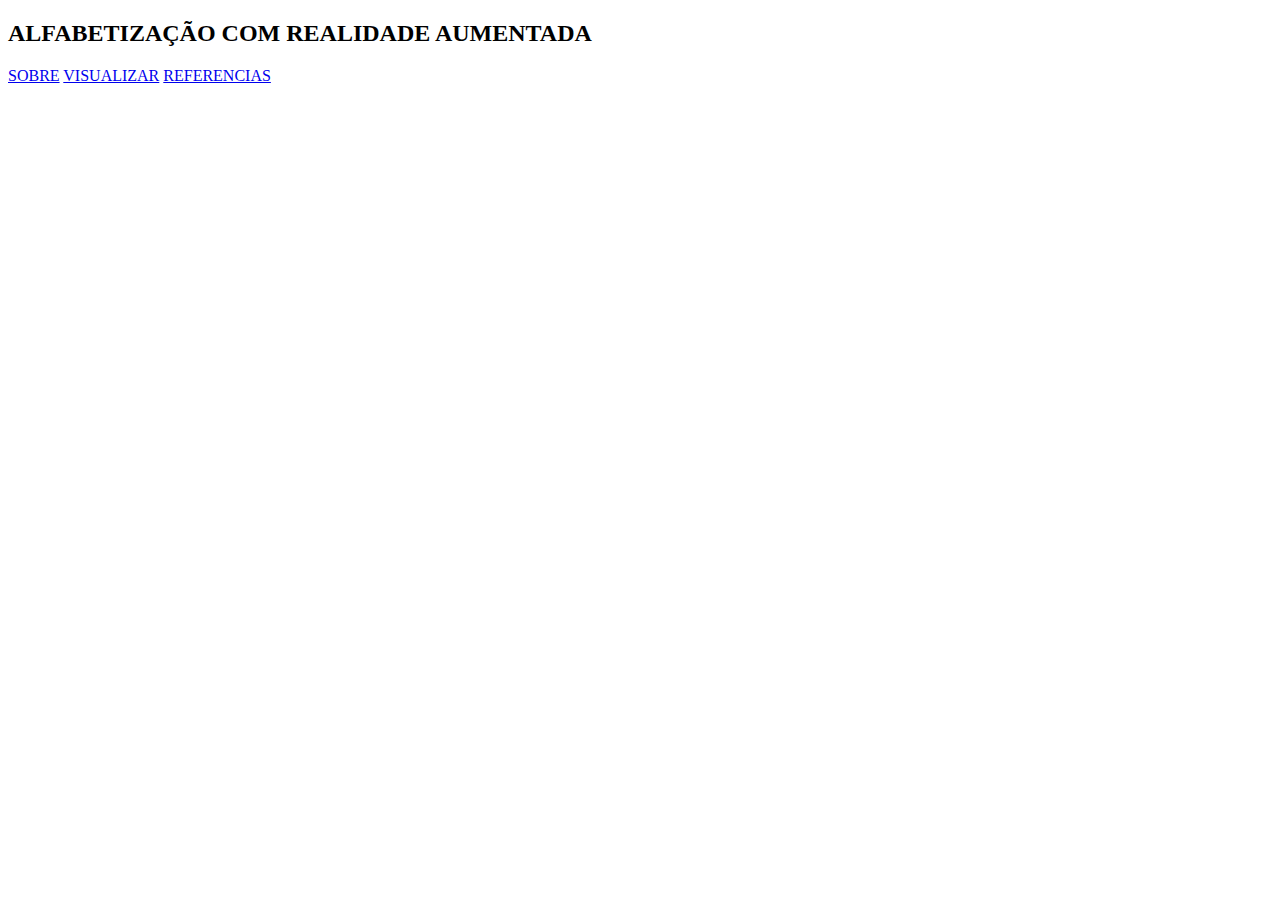
==== projeto/index.html @ 17c3c8e2 "Create index.html" ====
<!DOCTYPE html>
<html lang="pt-br" dir="ltr">
  <head>
    <meta charset="utf-8">
    <script src="jquery-3.5.1.min.js"></script>
    <link rel="stylesheet" href="style.css">
    <script type="text/javascript" src="cod.js"></script>
    <title>Aprendendo com realidade aumentada</title>
  </head>
  <body>
    <h2>ALFABETIZAÇÃO COM REALIDADE AUMENTADA</h2>
    <div class="navbar">
      <a href="dsc.html">SOBRE</a>
      <a href="projeto.html">VISUALIZAR</a>
      <a href="ref.html">REFERENCIAS</a>
    </div>
    <div class="menu">

    </div>

  </body>
</html>

<script src="http://localhost:35729/livereload.js"></script>
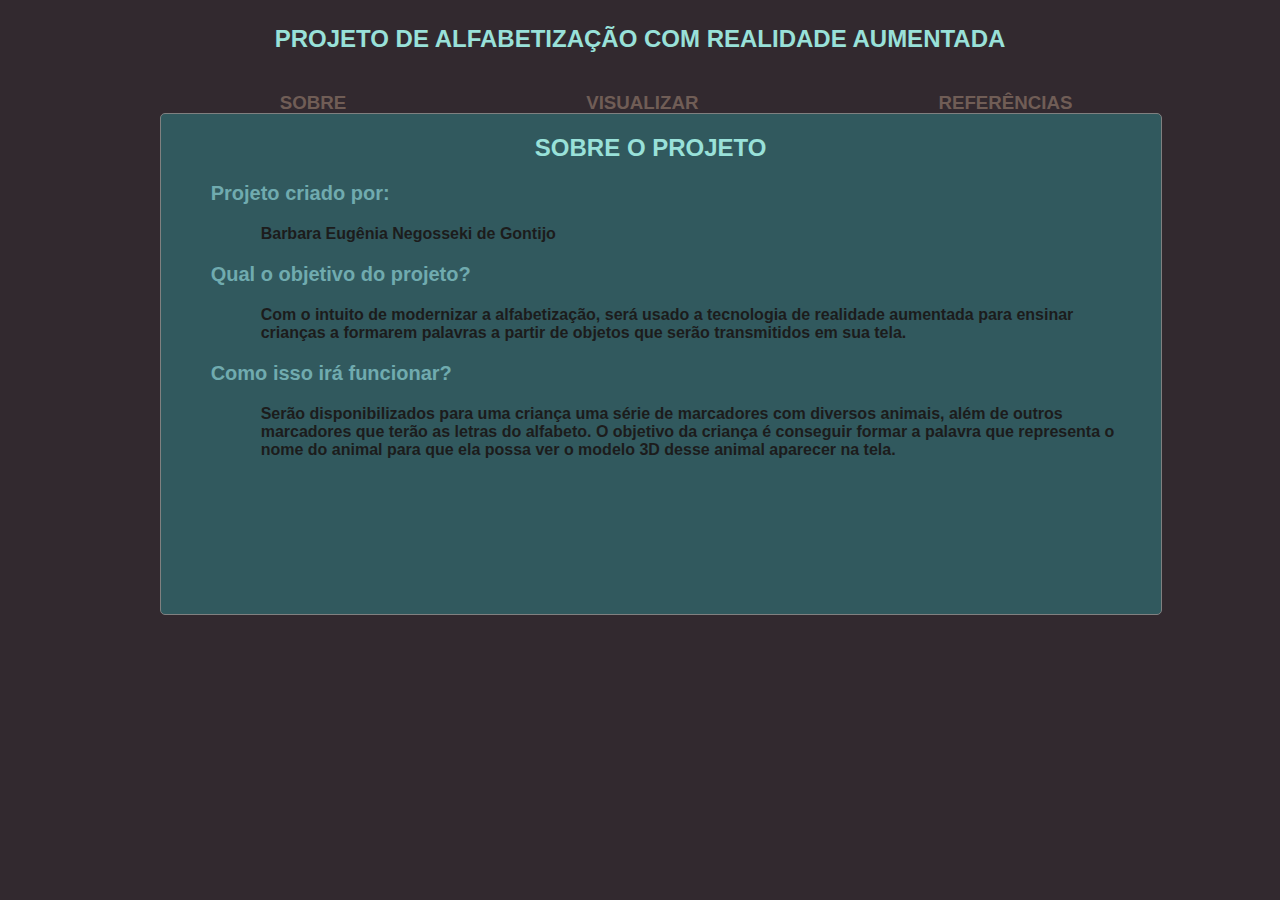
==== commit c74ffd70: "Modificação de local de pastas" ====
--- a/projeto/index.html
+++ b/projeto/index.html
@@ -2,23 +2,50 @@
 <html lang="pt-br" dir="ltr">
   <head>
     <meta charset="utf-8">
-    <script src="jquery-3.5.1.min.js"></script>
+    <script src="https://ajax.googleapis.com/ajax/libs/jquery/2.1.3/jquery.min.js" type="text/javascript"></script>
+
     <link rel="stylesheet" href="style.css">
     <script type="text/javascript" src="cod.js"></script>
-    <title>Aprendendo com realidade aumentada</title>
+    <title>Aprendendo com realidade aumentada aa</title>
   </head>
-  <body>
-    <h2>ALFABETIZAÇÃO COM REALIDADE AUMENTADA</h2>
+  <body onload="showFields();">
+    <h2>PROJETO DE ALFABETIZAÇÃO COM REALIDADE AUMENTADA</h2>
     <div class="navbar">
-      <a href="dsc.html">SOBRE</a>
-      <a href="projeto.html">VISUALIZAR</a>
-      <a href="ref.html">REFERENCIAS</a>
+      <h3 id="field-sobre">SOBRE</h3>
+      <h3 id="field-visualizar">VISUALIZAR</h3>
+      <h3 id="field-referencias">REFERÊNCIAS</h3>
     </div>
-    <div class="menu">
+    <div class="menu" id="div-menu">
+      <div class="" id="div-field-sobre">
+        <h2> SOBRE O PROJETO </h2>
+        <p class="span-texto">Projeto criado por:</p>
+        <p>Barbara Eugênia Negosseki de Gontijo</p>
+        <p class="span-texto">Qual o objetivo do projeto?</p>
+        <p>Com o intuito de modernizar a alfabetização, será usado a tecnologia de realidade aumentada para ensinar crianças a formarem palavras a partir de objetos que serão transmitidos em sua tela.</p>
+        <p class="span-texto">Como isso irá funcionar?</p>
+        <p>Serão disponibilizados para uma criança uma série de marcadores com diversos animais, além de outros marcadores que terão as letras do alfabeto. O objetivo da criança é conseguir formar a palavra que representa o nome do animal para que ela possa ver o modelo 3D desse animal aparecer na tela.</p>
+      </div>
 
+      <div id="div-field-visualizar" hidden=true>
+        <h2> ACESSO AO APLICATIVO </h2>
+        <p>Para visualizar o projeto, favor utilizar as imagens disponibilizadas no github e acessar o link.</p>
+        <p class="span-texto center-text">Acesso as imagens</p>
+        <a href="https://github.com/barbaraNegosseki/Learning-With-AR/tree/master/markers/imgs" target="_blank">
+          <img src="img/galery.png" alt="" class="app-image" id="link-github">
+        </a>
+        <p class="span-texto center-text">Acesso à aplicação</p>
+        <a href="https://github.com/barbaraNegosseki/barbaraNegosseki.github.io/blob/master/app.html" target="_blank">
+        <img src="img/app.png" alt="" class="app-image" id="link-app">
+        </a>
+      </div>
+
+      <div id="div-field-referencias" hidden=true>
+        <h2> REFERÊNCIAS </h2>
+        <p class="center-text">Projeto criado para a matéria de Engenharia de Software III (ADS - FATEC SJC)</p>
+        <p class="center-text"> Profº Giuliano Bertoti</p>
+        <p class="center-text"> São José dos Campos - 2020</p>
+        <a id="link-1" href="https://github.com/barbaraNegosseki/Learning-With-AR" target="_blank"><h3 class="center-text span-texto">Github Barbara Gontijo</h3></a>
+      </div>
     </div>
-
   </body>
 </html>
-
-<script src="http://localhost:35729/livereload.js"></script>
--- a/projeto/style.css
+++ b/projeto/style.css
@@ -0,0 +1,78 @@
+h2{
+  font-family: arial;
+  color: #99E1D9;
+  text-align: center;
+  margin-top: 2%;
+}
+body{
+  background-color: #32292F;
+}
+
+.navbar{
+  height: 40px;
+  width: 1000px;
+  margin-left: 12%;
+  display: inline-flex;
+}
+
+.menu{
+  height: 500px;
+  width: 1000px;
+  margin-left: 12%;
+  background-color: #31595E;
+  border-radius: 5px;
+  border-width: thin;
+  border-style: solid;
+  border-color: #808080;
+}
+
+h3{
+  color: #705D56;
+  padding: 0% 12% 0% 12%;
+  font-family: arial;
+  text-decoration: none;
+  font-weight: bold;
+}
+
+h3:hover{
+  cursor: pointer;
+}
+
+.span-texto{
+  color: #70ABAF;
+  font-size: 20px;
+  font-weight: bold;
+  margin-left: 50px;
+}
+
+#div-field-sobre{
+  margin-right: 20px;
+}
+
+#div-field-visualizar{
+  margin-right: 20px;
+}
+
+p{
+  font-family: arial;
+  color: #1c1c1c;
+  margin-left: 100px;
+  font-weight: bold;
+}
+
+.app-image{
+  width: 100px;
+  height: 100px;
+  margin-left: auto;
+  margin-right: auto;
+  display: block;
+}
+
+.center-text{
+  text-align: center;
+  margin-left: 0px;
+}
+
+#link-1{
+  text-decoration: none;
+}
